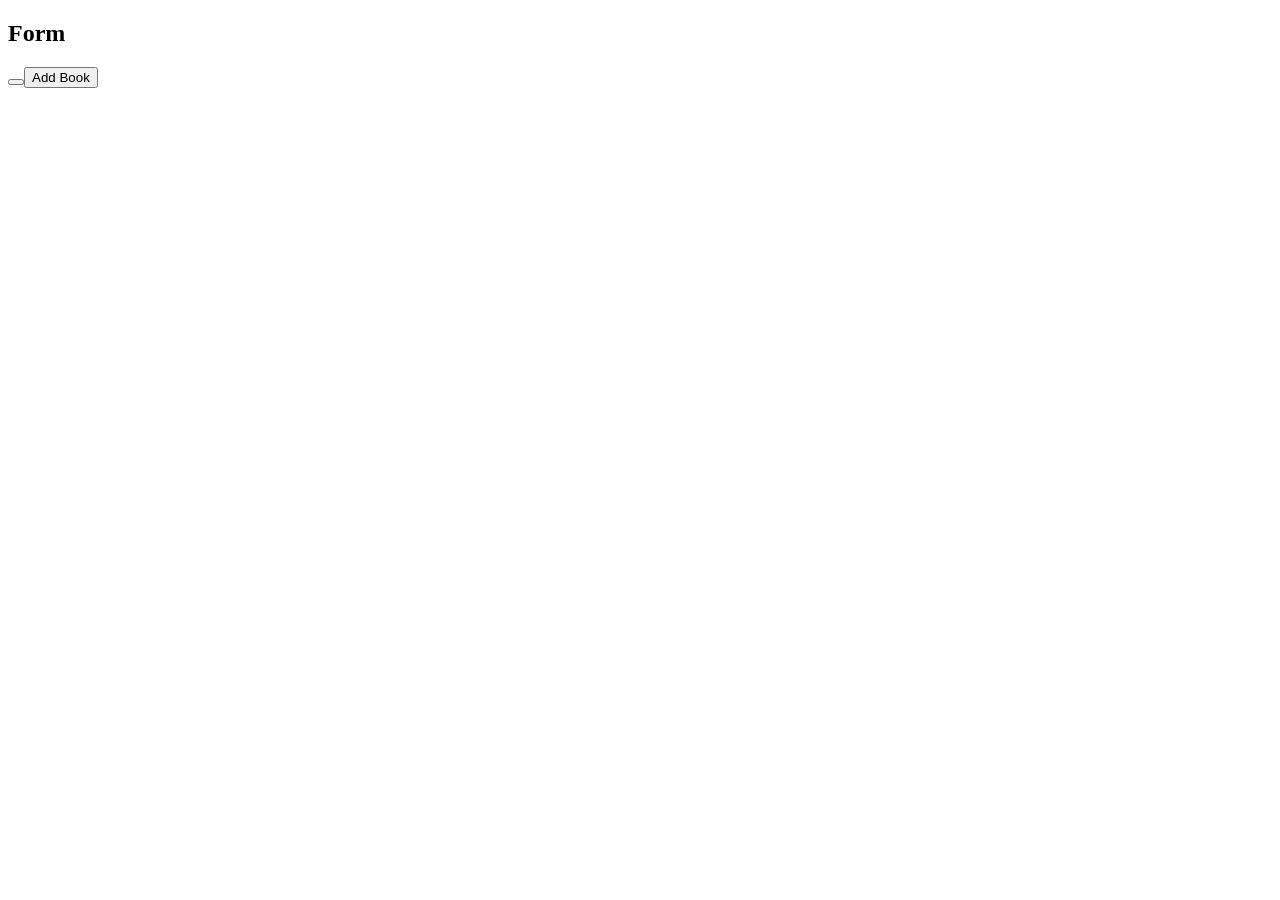
==== project-library/project/index.html @ 11a17e4b "modified html for form" ====
<!DOCTYPE html>
<html lang="en">
<head>
  <meta charset="UTF-8">
  <meta name="viewport" content="width=device-width, initial-scale=1.0">
  <title>Project: Library</title>
</head>
<body>
  <h2>
    Form
  </h2>
  <button id="show-form">
    <dialog id="book-dialog">
    <form id="book-form">

      <label for="title"> Title: </label>
      <input type="text" id=""title required>

      <label for="author"> Author: </label>
      <input type="text" id="author" required>

      <label for="pages"> Number of pages: </label>
      <input type="number" id="num-of-pages" required>

      <label for="read"> Has been read? </label>
      <input type="checkbox" id="read" required>


      <button type="submit" id="submit"> Add Book </button>
    </form>
  </dialog>

  </button>


</body>
</html>
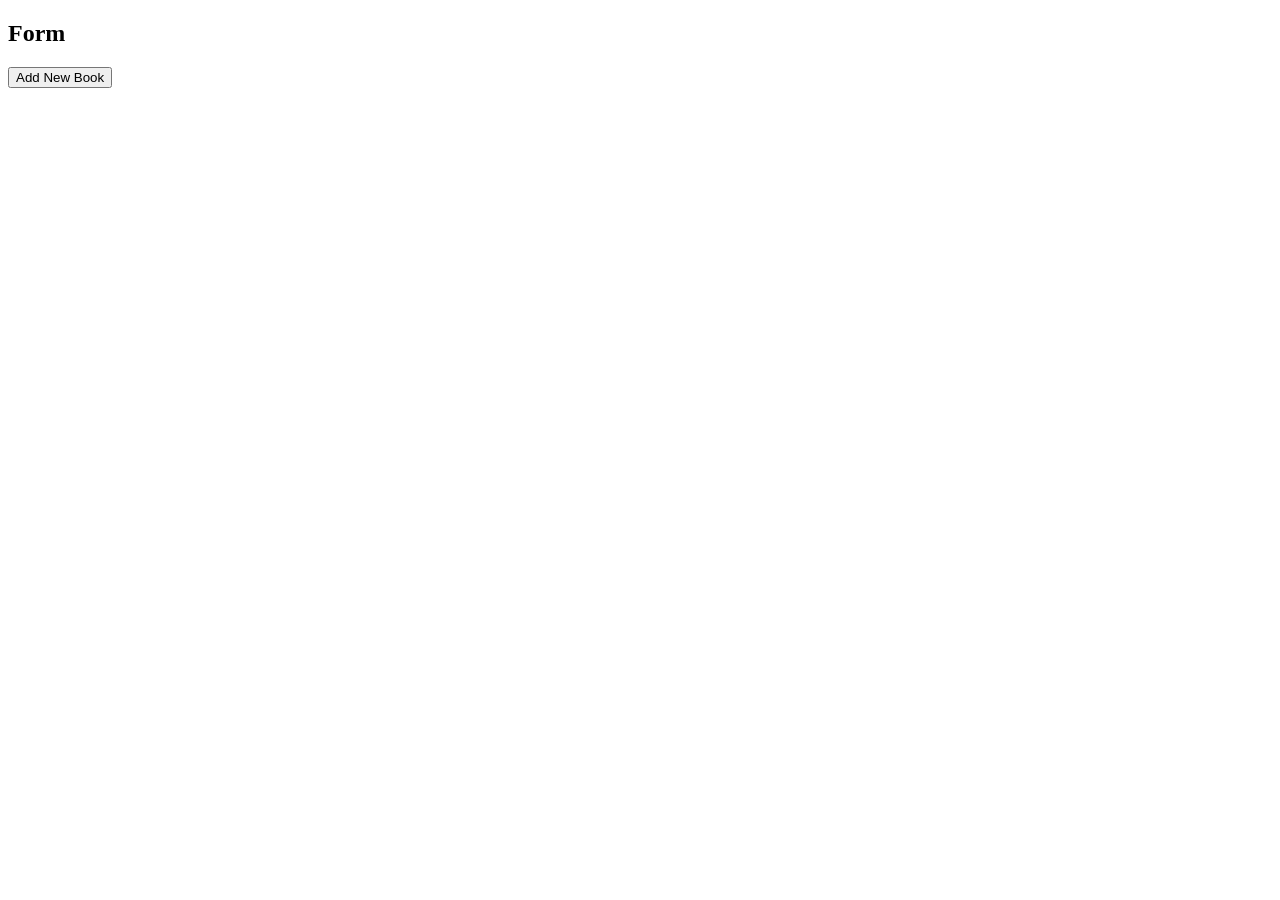
==== commit a5f4363f: "adding submit form" ====
--- a/project-library/project/index.html
+++ b/project-library/project/index.html
@@ -9,12 +9,14 @@
   <h2>
     Form
   </h2>
-  <button id="show-form">
+  <button id="show-form"> Add New Book </button>
+
     <dialog id="book-dialog">
+      
     <form id="book-form">
 
       <label for="title"> Title: </label>
-      <input type="text" id=""title required>
+      <input type="text" id="title" required>
 
       <label for="author"> Author: </label>
       <input type="text" id="author" required>
@@ -23,15 +25,16 @@
       <input type="number" id="num-of-pages" required>
 
       <label for="read"> Has been read? </label>
-      <input type="checkbox" id="read" required>
+      <input type="checkbox" id="read">
 
 
       <button type="submit" id="submit"> Add Book </button>
+
     </form>
   </dialog>
 
-  </button>
 
 
+<script src="script.js"></script>
 </body>
 </html>
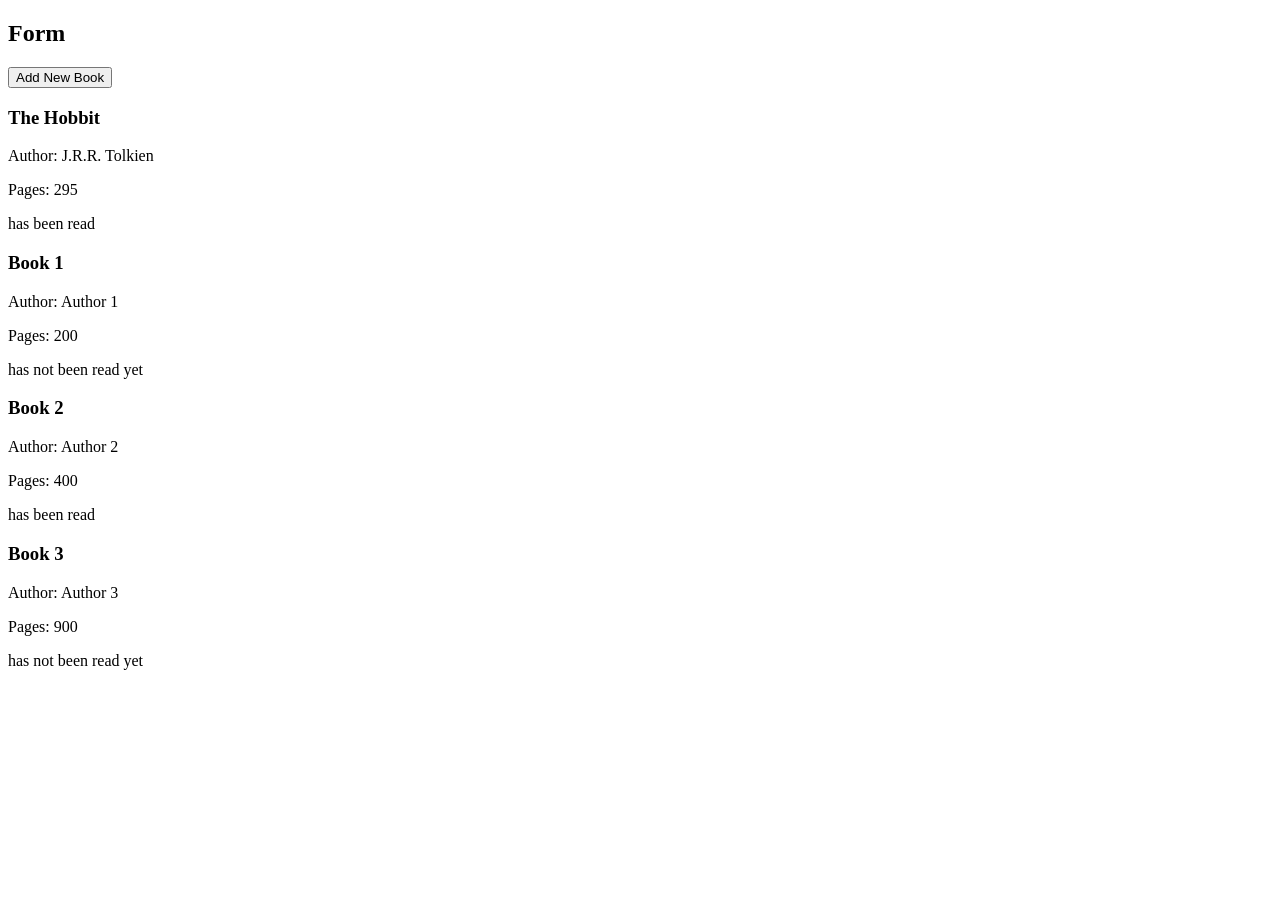
==== commit 68640d80: "displaying book cards" ====
--- a/project-library/project/index.html
+++ b/project-library/project/index.html
@@ -13,26 +13,27 @@
 
     <dialog id="book-dialog">
       
-    <form id="book-form">
+      <form id="book-form">
 
-      <label for="title"> Title: </label>
-      <input type="text" id="title" required>
+        <label for="title"> Title: </label>
+        <input type="text" id="title" required>
 
-      <label for="author"> Author: </label>
-      <input type="text" id="author" required>
+        <label for="author"> Author: </label>
+        <input type="text" id="author" required>
 
-      <label for="pages"> Number of pages: </label>
-      <input type="number" id="num-of-pages" required>
+        <label for="pages"> Number of pages: </label>
+        <input type="number" id="pages" required>
 
-      <label for="read"> Has been read? </label>
-      <input type="checkbox" id="read">
+        <label for="read"> Has been read? </label>
+        <input type="checkbox" id="read">
 
 
-      <button type="submit" id="submit"> Add Book </button>
+        <button type="submit" id="submit"> Add Book </button>
 
-    </form>
-  </dialog>
+      </form>
+    </dialog>
 
+  <div id="library-display"> </div>
 
 
 <script src="script.js"></script>
